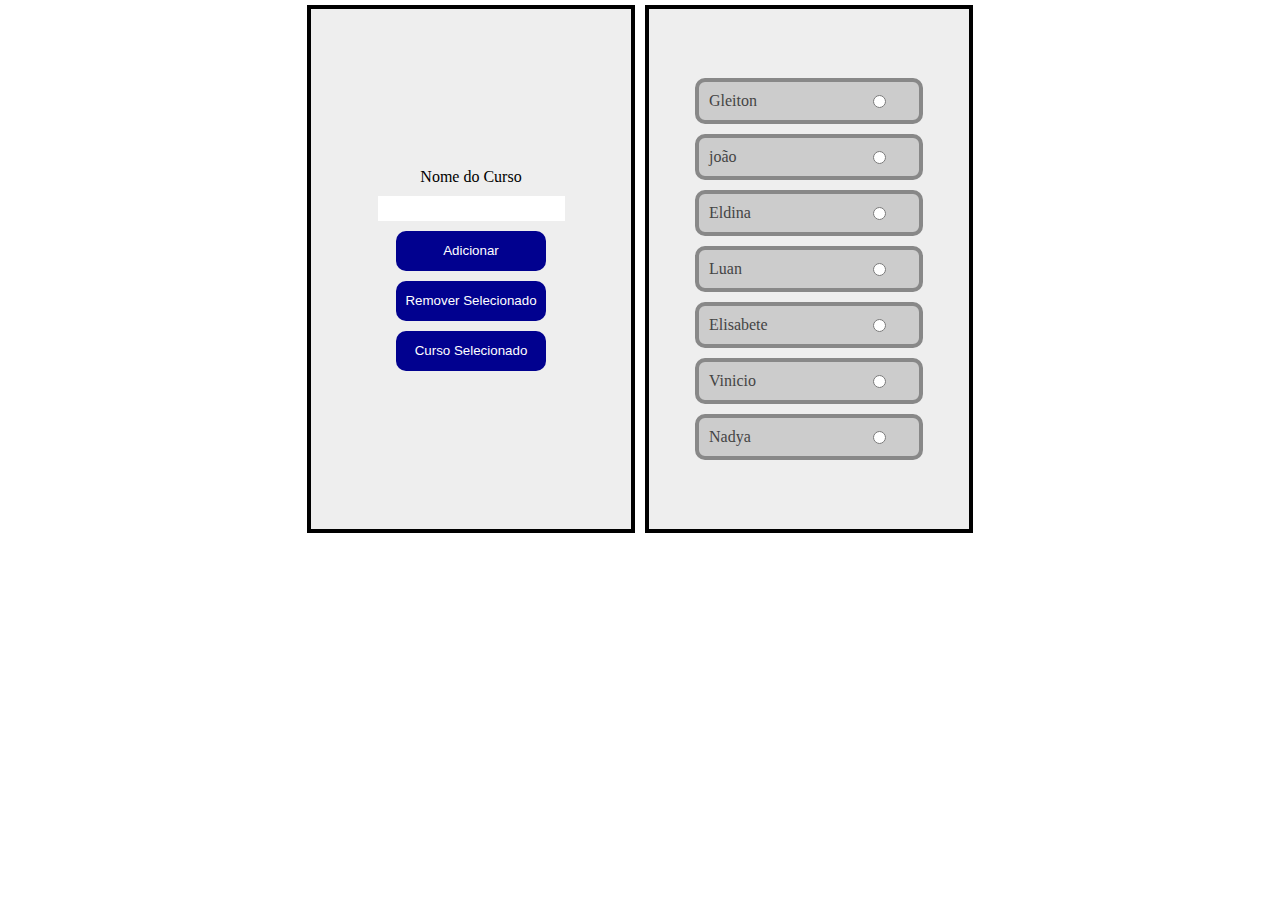
==== index.html @ 0520073a "buscando elementos no Dom" ====
<!DOCTYPE html>
<html lang="en">
<head>
    <meta charset="UTF-8">
    <meta name="viewport" content="width=device-width, initial-scale=1.0">
    <title>Document</title>
    <link rel="stylesheet" href="estilo-filter.css">
</head>
<body>
    <main>
        <div id="caixaNovoFuncionalidades" class="caixa">
            <div id="caixaNovoCurso" class="caixaFuncionalidades">
             <label>Nome do Curso</label>   
             <input type="text" name="nomeCurso" id="nomeCurso"/>
             <button id="btAdicionarNovoCurso">Adicionar</button>
             </div>
             <div id="caixaRemoverCurso" class="caixaFuncionalidades">
             <button id="btnRemoverCurso">Remover Selecionado</button>
             </div>
             <div id="caixaCursoSelecionado" class="caixaFuncionalidades">
             <button id="botaoselecionado">Curso Selecionado</button>
        </div>
        </div>
        <div id="caixaCursos" class="caixa">
            <!-- cursos serao adicionados aqui -->
        </div>
    </main>
    <script src="filtrando.js"></script>
</body>
</html>
---- estilo-filter.css ----
*{
    padding: 0px;
    margin: 0px;
    border: none;
}
main{
    display: flex;
    justify-content: center;
    align-items: center;
    width: 100%;
}
button{
    width: 150px;
    height: 40px;
    background-color: rgb(1, 1, 143);
    color: #fff;
    cursor: pointer;
    border-radius: 10px;
}
.times{
    display: flex;
    justify-content: center;
    width: 200px;
    border: 4px solid #888;
    border-radius: 10px;
    padding: 10px;
    margin: 5px 0px;
    display: flex;
    justify-content: space-between;
    align-items: center;
}
.selecionado{
    background-color: #888 !important;
    color: #fcc !important;
    border-color: #f00 !important;
}
.c1{
    background-color: #ccc;
    color: #444;
}
.c2{
    background-color: #444;
    color: #ccc;
}
.caixa{
    border: 4px solid #000;
    background-color: #eee;
    padding: 10px;
    display: flex;
    flex-direction: column;
    justify-content: center;
    align-items: center;
    margin: 5px;
    height: 500px;
    width: 300px;
}
.btn-lixeira{
    width: 25px;
    cursor: pointer;
}
.caixaFuncionalidades{
    display: flex;
    flex-direction: column;
    justify-content: center;
    align-items: center;
    margin: 5px;
}
.comandos{
    width: 30%;
    display: flex;
    justify-content: space-around;
    align-items: center;
}
#caixaNovoCurso input{
    margin: 10px;
    padding: 5px;
}
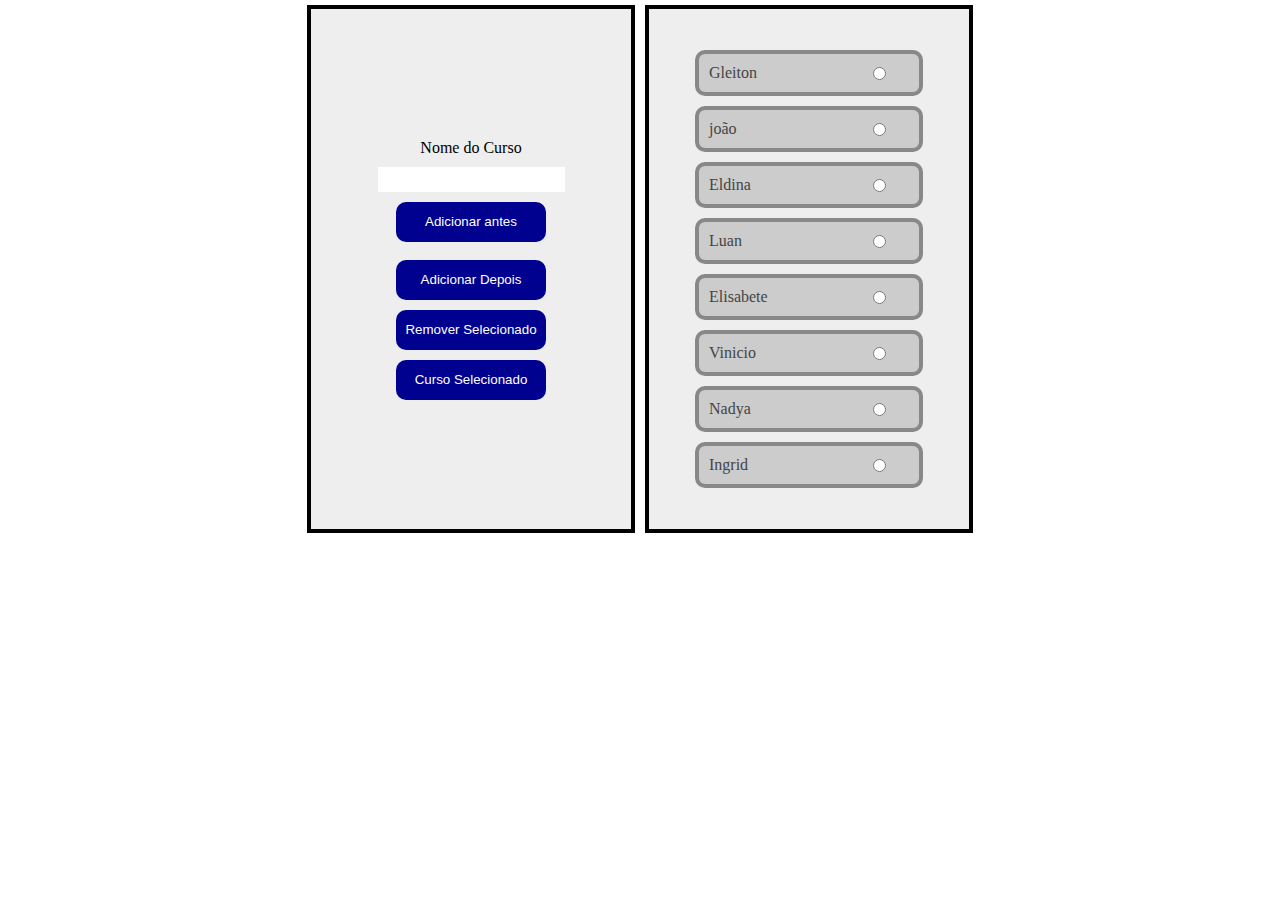
==== commit 9f7d622a: "app finalizando" ====
--- a/index.html
+++ b/index.html
@@ -12,10 +12,11 @@
             <div id="caixaNovoCurso" class="caixaFuncionalidades">
              <label>Nome do Curso</label>   
              <input type="text" name="nomeCurso" id="nomeCurso"/>
-             <button id="btAdicionarNovoCurso">Adicionar</button>
+             <button id="AdAntes">Adicionar antes</button><br>
+             <button id="Addepois">Adicionar Depois</button>
              </div>
              <div id="caixaRemoverCurso" class="caixaFuncionalidades">
-             <button id="btnRemoverCurso">Remover Selecionado</button>
+             <button id="botaoRemover">Remover Selecionado</button>
              </div>
              <div id="caixaCursoSelecionado" class="caixaFuncionalidades">
              <button id="botaoselecionado">Curso Selecionado</button>
